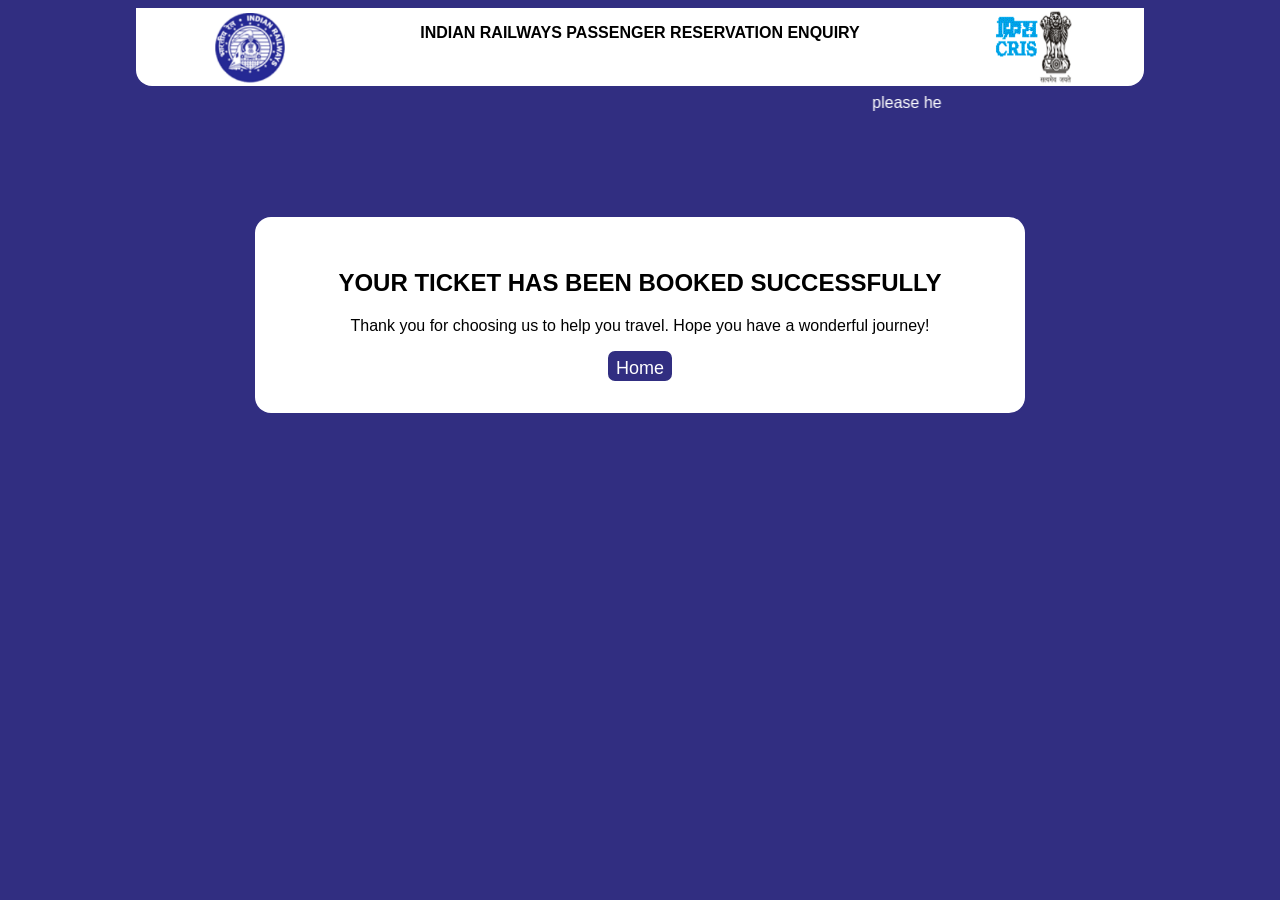
==== index.html @ 5dcd624d "Rename thank_you.html to index.html" ====
<!DOCTYPE html>
<html lang="en">
    <head>
        <meta charset="utf-8">
        <meta http-equiv="X-UA-Compatible" content="IE=edge">
        <title>PNR PAGE</title>
        <meta name="description" content="">
        <meta name="viewport" content="width=device-width, initial-scale=1">
        <link rel="stylesheet" href="styles.css">
    </head>
    <body>
        <div class="container">
            <img class="img_config_1" src="images/logo.png" alt="logo">
            <p class="middle">INDIAN RAILWAYS PASSENGER RESERVATION ENQUIRY</p>
            <img class="img_config_2" src="images/logo2.png" alt="logo2">
        </div>
        <marquee id="markquee_1" behavior="" direction="left">
            please help indian railways and government of india in moving towards a digitized and cashless economy. Eradicate black money.
        </marquee>
        <div id="thank-you">
            <h2>YOUR TICKET HAS BEEN BOOKED SUCCESSFULLY</h2>
            <p>Thank you for choosing us to help you travel. Hope you have a wonderful journey!</p>
            <button id="home-btn" type="button">Home</button>
        </div>
    </body>
</html>
---- styles.css ----
body {
    background-color: rgb(49, 46, 129);
    font-family: sans-serif;
    padding-left: 10%;
    padding-right: 10%;
}

#heading_1 {
    font-size: 1rem;
}

.divelement {
    padding-left: 1rem;
    padding-right: 1rem;
    padding-top: 0%;
    padding-bottom: 0%;
    margin: auto;
    color: whitesmoke;
    max-width: fit-content;
    text-align: center;
    background-color: rgb(49, 46, 129);
    border-radius: 0.5rem;
}

.input_text {
    border-radius: 0.5rem;
    padding: 10px;
    max-height: 1rem;
    max-width: 10rem;
}

.divdetailsenter {
    display: flex;
    justify-content: space-between;
    text-align: center;
    padding-left: 20%;
    padding-right: 20%;
}

.mainborder {
    background-color: whitesmoke;
    margin-top: 10%;
    margin-left: 20%;
    margin-right: 20%;
    height: 50%;
    width: 60%;
    padding: 3mm;
    border: 5px solid blue;
    border-radius: 2rem;
}

.buttonconfig {
    display: flex;
    justify-content: center;
    align-items: center;
    height: 2rem;
}

.container {
    font-size: 2em;
    display: flex;
    background: white;
    width:100%;
    align-content: center;
    justify-content: center;
    max-height: 5rem;
    border-bottom-left-radius: 1rem;
    border-bottom-right-radius: 1rem;
}

.middle {
    padding-left: 0px;
    padding-right: 0px;
    font-size: 1rem;
    font-weight: 600;
    color: black;
    width: 70%;
    text-align: center;
}

.img_config_1 {
    margin-left: 0px;
    max-height: 100%;
    max-width: 5rem;
}

.img_config_2 {
    margin-right: 0px;
    max-height: 100%;
    max-width: 5rem;
}

#markquee_1 {
    color: white;
    margin-top: 0.5rem;
    margin-left: 20%;
    margin-right: 20%;
    text-align: center;
    width: 60%;
}

.heading_size {
    font-size: 1rem;
}

.parentofdiv {
    margin-top: 5%;
    margin-left: auto;
    margin-right: auto;
    padding-top: 1rem;
    background-color: white;
    border-radius: 2rem;
    max-width: 80%;
    /*background-color: aquamarine;*/
}

.compact_size {
    color: black;
    margin: auto;
    text-align: center;
    max-width: 80%;
}

.status_heading {
    border: 2px solid black;
    font-size: 2rem;
    margin: auto;
    text-align: center;
    background-color: whitesmoke;
    max-width: 80%;
    border-radius: 0.2rem;
}

.table_1 {
    background-color: whitesmoke;
    border-color: black solid;
    border: 10px ;
    margin: auto;
    width: 80%;

}

th {
    background-color: whitesmoke;
    border: 1px solid black;
    border-collapse: collapse;
    text-align: center;
}

td {
    border: 1px solid black;
    border-collapse: collapse;
    text-align: center;
    height: 1rem;
}

.text_row_font {
    font-size: minmax(0.4rem, auto);
}

table{
    border: 1px solid black;
    border-collapse: collapse;
    text-align: center;
    min-width: 100%;
    height: 5rem;
}

.button_class {
    display: flex;
    margin: auto;
    max-width: 60%;
    padding: 2rem;
    justify-content: space-between;
}

#btn_1 {
    background-color: rgb(49 46 129);
    color: white;
    border-width: 2px;
    border-style: solid;
    border-color: rgb(49 46 129);
    border-radius: 7px;
    cursor: pointer;
    font-size: 1.125rem; 
    line-height: 1.75rem;
    height: 30px;
}

#btn_2 {
    background-color: rgb(49 46 129);
    color: white;
    border-width: 2px;
    border-style: solid;
    border-color: rgb(49 46 129);
    border-radius: 7px;
    cursor: pointer;
    font-size: 1.125rem; 
    line-height: 1.75rem;
    height: 30px;

}

.sub_btn {
    margin-left: 40%;
    background-color: rgb(49 46 129);
    color: white;
    border-width: 2px;
    border-style: solid;
    border-color: rgb(49 46 129);
    border-radius: 7px;
    cursor: pointer;
    font-size: 1.125rem; 
    line-height: 1.75rem;
    height: 30px;
}

.center_pnr_status_entry {
    padding-left: 10%;
    padding-right: 10%;
    display: flex;
    justify-content: space-between;
}

/*----------------------*/
/* styling for thank you page */
#thank-you {
    background-color: white;
    margin: auto;
    color: black;
    text-align: center;
    max-width: 70%;
    margin-top: 10%;
    padding: 2rem;
    border-radius: 1rem;
}

#home-btn {
    background-color: rgb(49 46 129);
    color: white;
    border-width: 2px;
    border-style: solid;
    border-color: rgb(49 46 129);
    border-radius: 7px;
    cursor: pointer;
    font-size: 1.125rem; 
    line-height: 1.75rem;
    height: 30px;
}
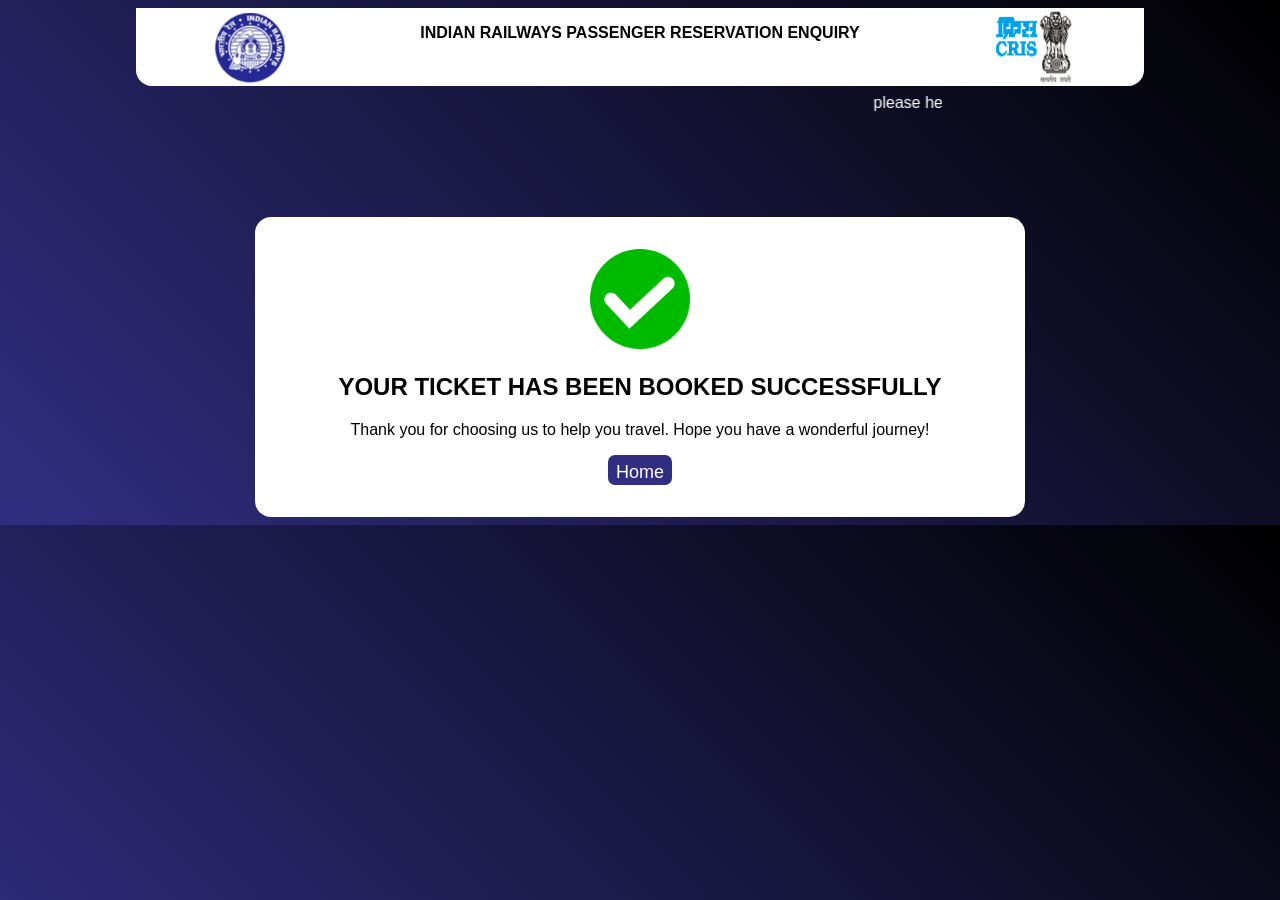
==== commit c5f14a15: "Rename thank_you.html to index.html" ====
--- a/index.html
+++ b/index.html
@@ -18,6 +18,7 @@
             please help indian railways and government of india in moving towards a digitized and cashless economy. Eradicate black money.
         </marquee>
         <div id="thank-you">
+            <img id="verified-logo" src="images/check.png" alt="verified">
             <h2>YOUR TICKET HAS BEEN BOOKED SUCCESSFULLY</h2>
             <p>Thank you for choosing us to help you travel. Hope you have a wonderful journey!</p>
             <button id="home-btn" type="button">Home</button>
--- a/styles.css
+++ b/styles.css
@@ -1,5 +1,5 @@
 body {
-    background-color: rgb(49, 46, 129);
+    background-image: linear-gradient(45deg, rgb(49 46 129) 0%, black 100%);
     font-family: sans-serif;
     padding-left: 10%;
     padding-right: 10%;
@@ -247,3 +247,9 @@
     line-height: 1.75rem;
     height: 30px;
 }
+
+#verified-logo {
+    width: 100px;
+    height: 100px;
+    margin: auto;
+}
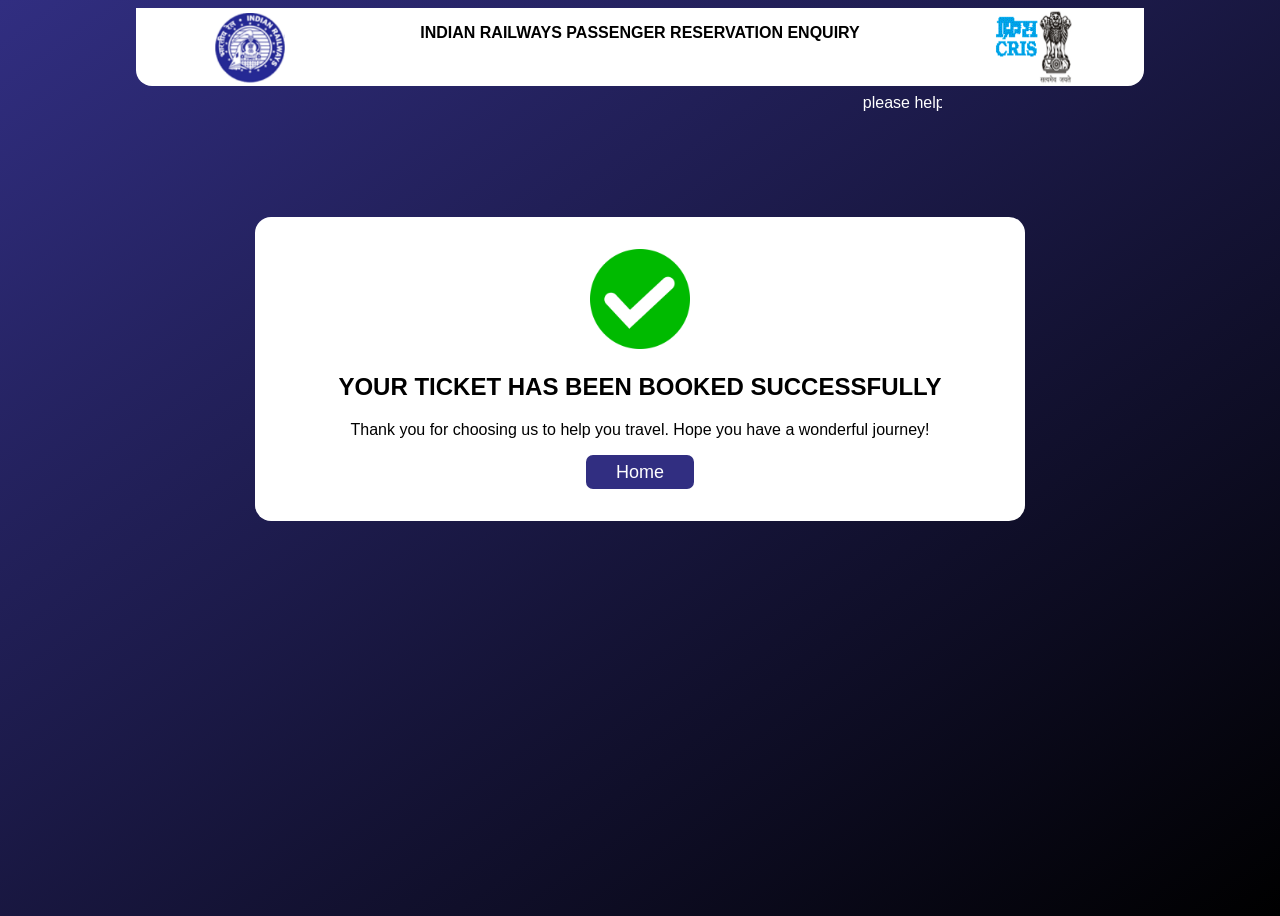
==== commit 03133c83: "Add files via upload" ====
--- a/index.html
+++ b/index.html
@@ -3,7 +3,7 @@
     <head>
         <meta charset="utf-8">
         <meta http-equiv="X-UA-Compatible" content="IE=edge">
-        <title>PNR PAGE</title>
+        <title>THANK YOU PAGE</title>
         <meta name="description" content="">
         <meta name="viewport" content="width=device-width, initial-scale=1">
         <link rel="stylesheet" href="styles.css">
--- a/styles.css
+++ b/styles.css
@@ -1,59 +1,9 @@
 body {
-    background-image: linear-gradient(45deg, rgb(49 46 129) 0%, black 100%);
+    background-image: linear-gradient(to bottom right, rgb(49 46 129) 0%, black 100%);
     font-family: sans-serif;
     padding-left: 10%;
     padding-right: 10%;
-}
-
-#heading_1 {
-    font-size: 1rem;
-}
-
-.divelement {
-    padding-left: 1rem;
-    padding-right: 1rem;
-    padding-top: 0%;
-    padding-bottom: 0%;
-    margin: auto;
-    color: whitesmoke;
-    max-width: fit-content;
-    text-align: center;
-    background-color: rgb(49, 46, 129);
-    border-radius: 0.5rem;
-}
-
-.input_text {
-    border-radius: 0.5rem;
-    padding: 10px;
-    max-height: 1rem;
-    max-width: 10rem;
-}
-
-.divdetailsenter {
-    display: flex;
-    justify-content: space-between;
-    text-align: center;
-    padding-left: 20%;
-    padding-right: 20%;
-}
-
-.mainborder {
-    background-color: whitesmoke;
-    margin-top: 10%;
-    margin-left: 20%;
-    margin-right: 20%;
-    height: 50%;
-    width: 60%;
-    padding: 3mm;
-    border: 5px solid blue;
-    border-radius: 2rem;
-}
-
-.buttonconfig {
-    display: flex;
-    justify-content: center;
-    align-items: center;
-    height: 2rem;
+    height: 100vh;
 }
 
 .container {
@@ -99,129 +49,6 @@
     width: 60%;
 }
 
-.heading_size {
-    font-size: 1rem;
-}
-
-.parentofdiv {
-    margin-top: 5%;
-    margin-left: auto;
-    margin-right: auto;
-    padding-top: 1rem;
-    background-color: white;
-    border-radius: 2rem;
-    max-width: 80%;
-    /*background-color: aquamarine;*/
-}
-
-.compact_size {
-    color: black;
-    margin: auto;
-    text-align: center;
-    max-width: 80%;
-}
-
-.status_heading {
-    border: 2px solid black;
-    font-size: 2rem;
-    margin: auto;
-    text-align: center;
-    background-color: whitesmoke;
-    max-width: 80%;
-    border-radius: 0.2rem;
-}
-
-.table_1 {
-    background-color: whitesmoke;
-    border-color: black solid;
-    border: 10px ;
-    margin: auto;
-    width: 80%;
-
-}
-
-th {
-    background-color: whitesmoke;
-    border: 1px solid black;
-    border-collapse: collapse;
-    text-align: center;
-}
-
-td {
-    border: 1px solid black;
-    border-collapse: collapse;
-    text-align: center;
-    height: 1rem;
-}
-
-.text_row_font {
-    font-size: minmax(0.4rem, auto);
-}
-
-table{
-    border: 1px solid black;
-    border-collapse: collapse;
-    text-align: center;
-    min-width: 100%;
-    height: 5rem;
-}
-
-.button_class {
-    display: flex;
-    margin: auto;
-    max-width: 60%;
-    padding: 2rem;
-    justify-content: space-between;
-}
-
-#btn_1 {
-    background-color: rgb(49 46 129);
-    color: white;
-    border-width: 2px;
-    border-style: solid;
-    border-color: rgb(49 46 129);
-    border-radius: 7px;
-    cursor: pointer;
-    font-size: 1.125rem; 
-    line-height: 1.75rem;
-    height: 30px;
-}
-
-#btn_2 {
-    background-color: rgb(49 46 129);
-    color: white;
-    border-width: 2px;
-    border-style: solid;
-    border-color: rgb(49 46 129);
-    border-radius: 7px;
-    cursor: pointer;
-    font-size: 1.125rem; 
-    line-height: 1.75rem;
-    height: 30px;
-
-}
-
-.sub_btn {
-    margin-left: 40%;
-    background-color: rgb(49 46 129);
-    color: white;
-    border-width: 2px;
-    border-style: solid;
-    border-color: rgb(49 46 129);
-    border-radius: 7px;
-    cursor: pointer;
-    font-size: 1.125rem; 
-    line-height: 1.75rem;
-    height: 30px;
-}
-
-.center_pnr_status_entry {
-    padding-left: 10%;
-    padding-right: 10%;
-    display: flex;
-    justify-content: space-between;
-}
-
 /*----------------------*/
 /* styling for thank you page */
 #thank-you {
@@ -237,6 +64,7 @@
 
 #home-btn {
     background-color: rgb(49 46 129);
+    
     color: white;
     border-width: 2px;
     border-style: solid;
@@ -245,7 +73,15 @@
     cursor: pointer;
     font-size: 1.125rem; 
     line-height: 1.75rem;
-    height: 30px;
+    min-width: 6em;
+    min-height: 2rem;
+}
+
+#home-btn:hover {
+    cursor: pointer;
+    /*box-shadow: 0 0.4rem 1.4rem 0 rgb(49 46 129);*/
+    transition: transform 100ms;
+    transform: scale(1.03);
 }
 
 #verified-logo {
